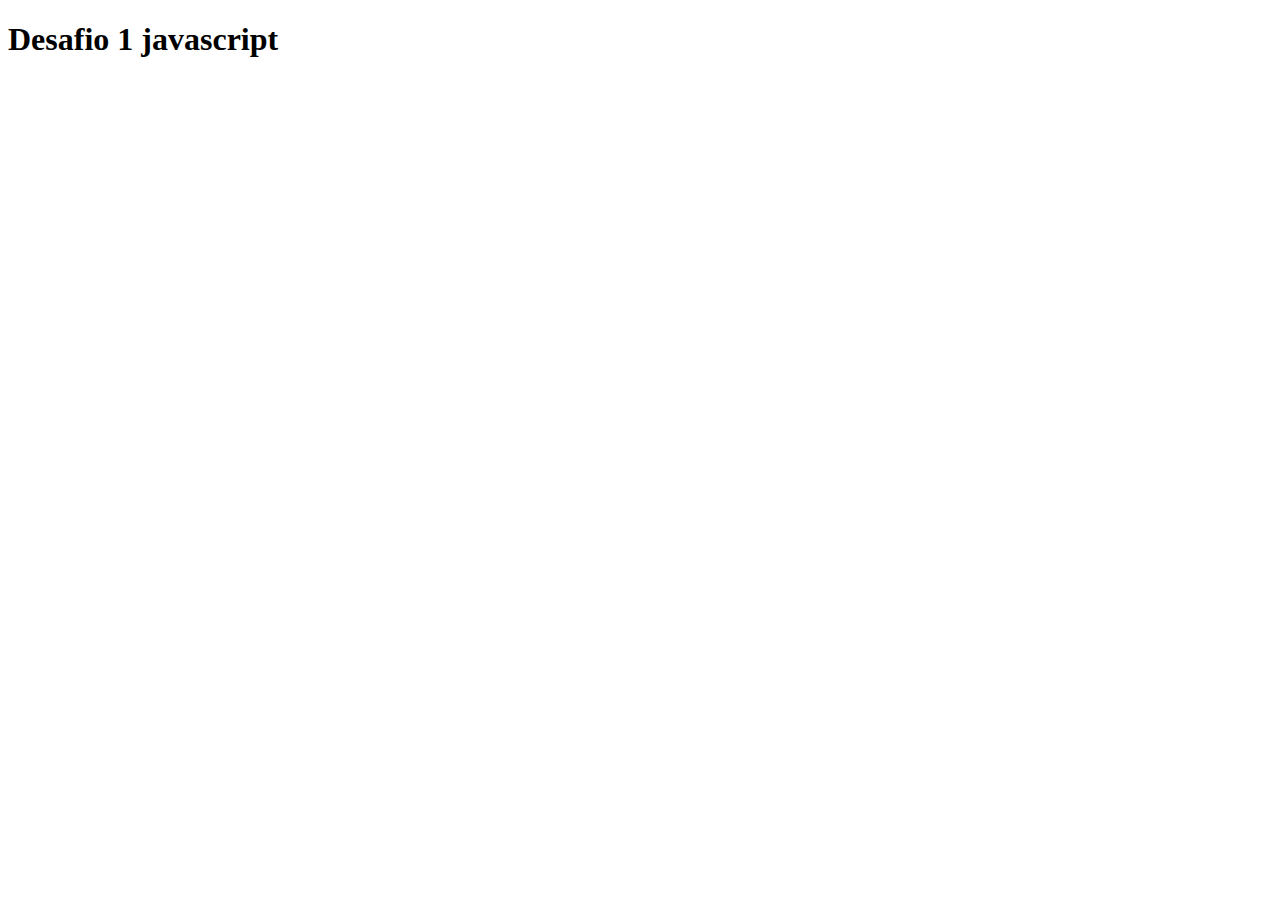
==== js-desafio-01/index.html @ caceba46 "my first commit of js" ====
<!DOCTYPE html>
<html lang="pt-br">
<head>
    <meta charset="UTF-8">
    <meta http-equiv="X-UA-Compatible" content="IE=edge">
    <meta name="viewport" content="width=device-width, initial-scale=1.0">
    <title>Desafio 1 javascript</title>
</head>
<body>
    <h1>Desafio 1 javascript</h1>
    <script type="text/javascript" src="index.js"></script>
</body>
</html>
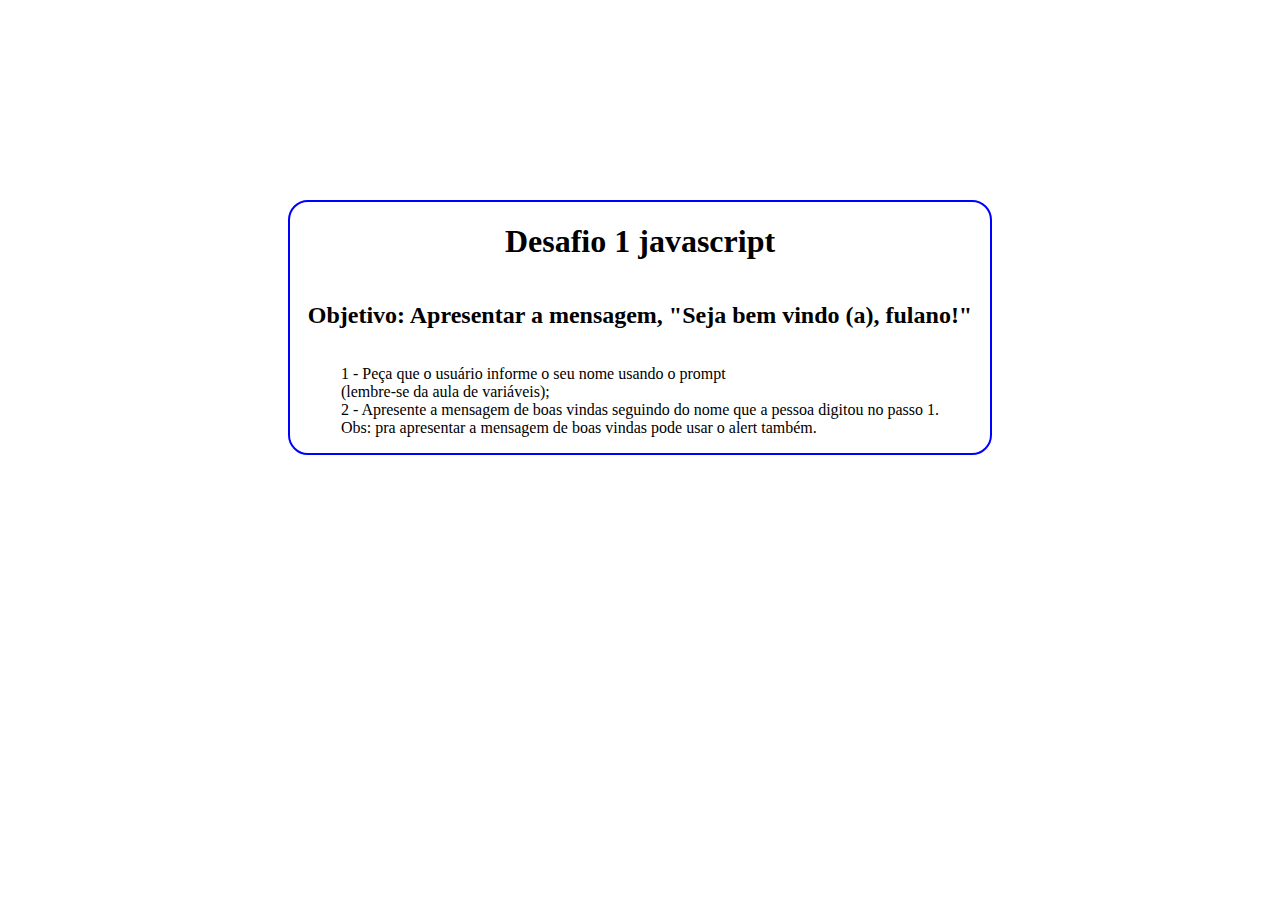
==== commit c30d48b7: "treinando" ====
--- a/js-desafio-01/index.html
+++ b/js-desafio-01/index.html
@@ -5,9 +5,22 @@
     <meta http-equiv="X-UA-Compatible" content="IE=edge">
     <meta name="viewport" content="width=device-width, initial-scale=1.0">
     <title>Desafio 1 javascript</title>
+    <link rel="stylesheet" href="style.css">
 </head>
 <body>
+    <div class="card">
+
     <h1>Desafio 1 javascript</h1>
+    <h2>Objetivo: Apresentar a mensagem, "Seja bem vindo (a), fulano!"</h2>
+    <p>
+        1 - Peça que o usuário informe o seu nome usando o prompt <br>
+        (lembre-se da aula de variáveis); <br>
+        2 - Apresente a mensagem de boas vindas seguindo do
+        nome que a pessoa digitou no passo 1. <br>
+        Obs: pra apresentar a mensagem de boas vindas pode usar
+        o alert também.
+    </p>
+    </div>
     <script type="text/javascript" src="index.js"></script>
 </body>
 </html>--- a/js-desafio-01/style.css
+++ b/js-desafio-01/style.css
@@ -0,0 +1,11 @@
+.card{
+    display: flex;
+    flex-direction: column;
+    height: 100%;
+    width: 700px;
+    border-radius: 20px;
+    border: 2px solid blue;
+    align-items: center;
+    margin: 0 auto;
+    margin-top: 200px;
+}